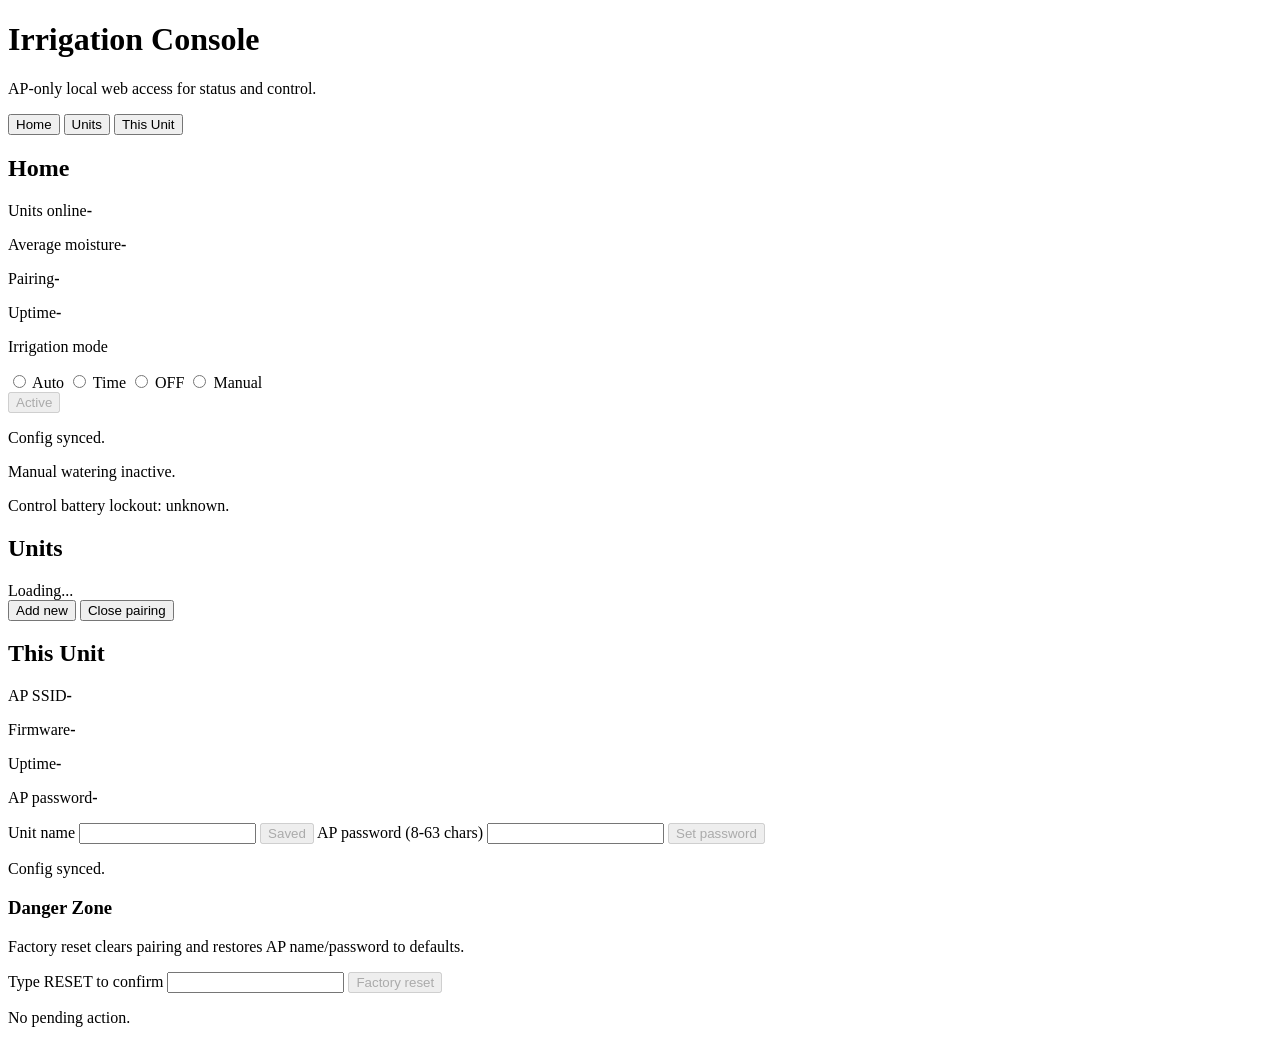
==== data/provisioning/index.html @ 7dedc7dc "Implement TIME irrigation mode with decimal inputs and next-start status Backend: - Move TIME run du" ====
<!doctype html>
<html lang="en">
<head>
  <meta charset="utf-8" />
  <meta name="viewport" content="width=device-width, initial-scale=1" />
  <title>Irrigation Console</title>
  <link rel="stylesheet" href="/provisioning/style.css" />
</head>
<body>
  <main class="wrap">
    <h1>Irrigation Console</h1>
    <p class="sub">AP-only local web access for status and control.</p>

    <nav class="tabs" aria-label="Main sections">
      <button type="button" class="tab-btn active" data-tab="home">Home</button>
      <button type="button" class="tab-btn" data-tab="sensors">Units</button>
      <button type="button" class="tab-btn" data-tab="unit">This Unit</button>
    </nav>

    <section class="card tab-panel active" id="tabHome" data-panel="home">
      <h2>Home</h2>
      <div class="home-grid">
        <p class="home-item"><span>Units online</span><strong id="homeOnline">-</strong></p>
        <p class="home-item"><span>Average moisture</span><strong id="homeMoisture">-</strong></p>
        <p class="home-item"><span>Pairing</span><strong id="homePairing">-</strong></p>
        <p class="home-item"><span>Uptime</span><strong id="homeUptime">-</strong></p>
      </div>
      <form id="homeModeForm" class="home-mode-form">
        <p class="home-mode-title">Irrigation mode</p>
        <div class="home-mode-options">
          <label><input type="radio" name="irrigationMode" value="AUTO" /> Auto</label>
          <label><input type="radio" name="irrigationMode" value="TIME" /> Time</label>
          <label><input type="radio" name="irrigationMode" value="OFF" /> OFF</label>
           <label><input type="radio" name="irrigationMode" value="MANUAL" /> Manual</label>
        </div>
        <div id="homeAutoConfig" hidden>
          <label>
            Auto start moisture (%)
            <input id="autoStartMoisturePctInput" type="number" min="0" max="100" step="1" />
          </label>
          <label>
            Auto stop moisture (%)
            <input id="autoStopMoisturePctInput" type="number" min="0" max="100" step="1" />
          </label>
        </div>
        <div id="homeManualConfig" hidden>
          <label>
             Watering duration (minutes)
            <input id="manualDurationSecInput" type="text" inputmode="decimal" autocomplete="off" />
          </label>
          <p id="manualDurationHint" class="home-mode-status" hidden></p>
        </div>
        <div id="homeTimeConfig" hidden>
          <label>
            Water for (minutes)
            <input id="timeRunDurationMinInput" type="text" inputmode="decimal" autocomplete="off" />
          </label>
          <p id="timeRunDurationHint" class="home-mode-status" hidden></p>
          <label>
            Every (hours)
            <input id="timeIntervalMinInput" type="text" inputmode="decimal" autocomplete="off" />
          </label>
          <p id="timeIntervalHint" class="home-mode-status" hidden></p>
          <p id="timeScheduleHint" class="home-mode-status" hidden></p>
        </div>
        <div class="home-mode-actions">
          <button type="button" id="homeModeSaveBtn" disabled>Active</button>
        </div>
        <p id="homeModeStatus" class="home-mode-status">Config synced.</p>
        <div class="home-manual-actions" hidden>
          <button type="button" id="manualStartBtn" disabled>Start watering</button>
          <button type="button" id="manualStopBtn" class="ghost" disabled>Stop watering</button>
        </div>
        <p id="homeManualStatus" class="home-mode-status">Manual watering inactive.</p>
        <p id="homeControlLockoutStatus" class="home-mode-status">Control battery lockout: unknown.</p>
      </form>
    </section>

    <section class="card tab-panel" id="tabSensors" data-panel="sensors">
      <h2>Units</h2>
      <div id="calibrationBanner" class="calibration-banner" hidden></div>
      <div id="nodes" class="sensor-list">Loading...</div>
      <p id="pairingBanner" class="pairing-banner" hidden>Pairing window is open (120s).</p>
      <div class="sensor-topbar">
        <button type="button" id="addSensorBtn">Add new</button>
        <button type="button" id="closePairingBtn" class="ghost">Close pairing</button>
      </div>
    </section>

    <section class="card tab-panel" id="tabUnit" data-panel="unit">
      <h2>This Unit</h2>
      <div class="unit-grid">
        <p class="unit-item"><span>AP SSID</span><strong id="unitApSsid">-</strong></p>
        <p class="unit-item"><span>Firmware</span><strong id="unitFirmware">-</strong></p>
        <p class="unit-item"><span>Uptime</span><strong id="unitUptime">-</strong></p>
        <p class="unit-item"><span>AP password</span><strong id="unitPasswordState">-</strong></p>
      </div>

      <form id="unitConfigForm" class="unit-form">
        <label>
          Unit name
          <input id="unitNameInput" type="text" maxlength="31" autocomplete="off" />
        </label>

        <button type="button" id="unitNameSaveBtn" disabled>Saved</button>

        <label>
          AP password (8-63 chars)
          <input id="unitPasswordInput" type="password" minlength="8" maxlength="63" autocomplete="new-password" />
        </label>

        <button type="button" id="unitPasswordSaveBtn" disabled>Set password</button>
        <p id="unitConfigStatus" class="unit-config-status">Config synced.</p>
      </form>

      <section class="danger-zone" aria-label="Danger zone">
        <h3>Danger Zone</h3>
        <p class="danger-note">Factory reset clears pairing and restores AP name/password to defaults.</p>
        <label>
          Type RESET to confirm
          <input id="factoryResetConfirmInput" type="text" autocomplete="off" />
        </label>
        <button type="button" id="factoryResetBtn" class="danger-btn" disabled>Factory reset</button>
        <p id="factoryResetStatus" class="danger-status">No pending action.</p>
      </section>

      <pre id="webStatus" hidden>Loading...</pre>
    </section>
  </main>

  <script src="/provisioning/app.js"></script>
</body>
</html>
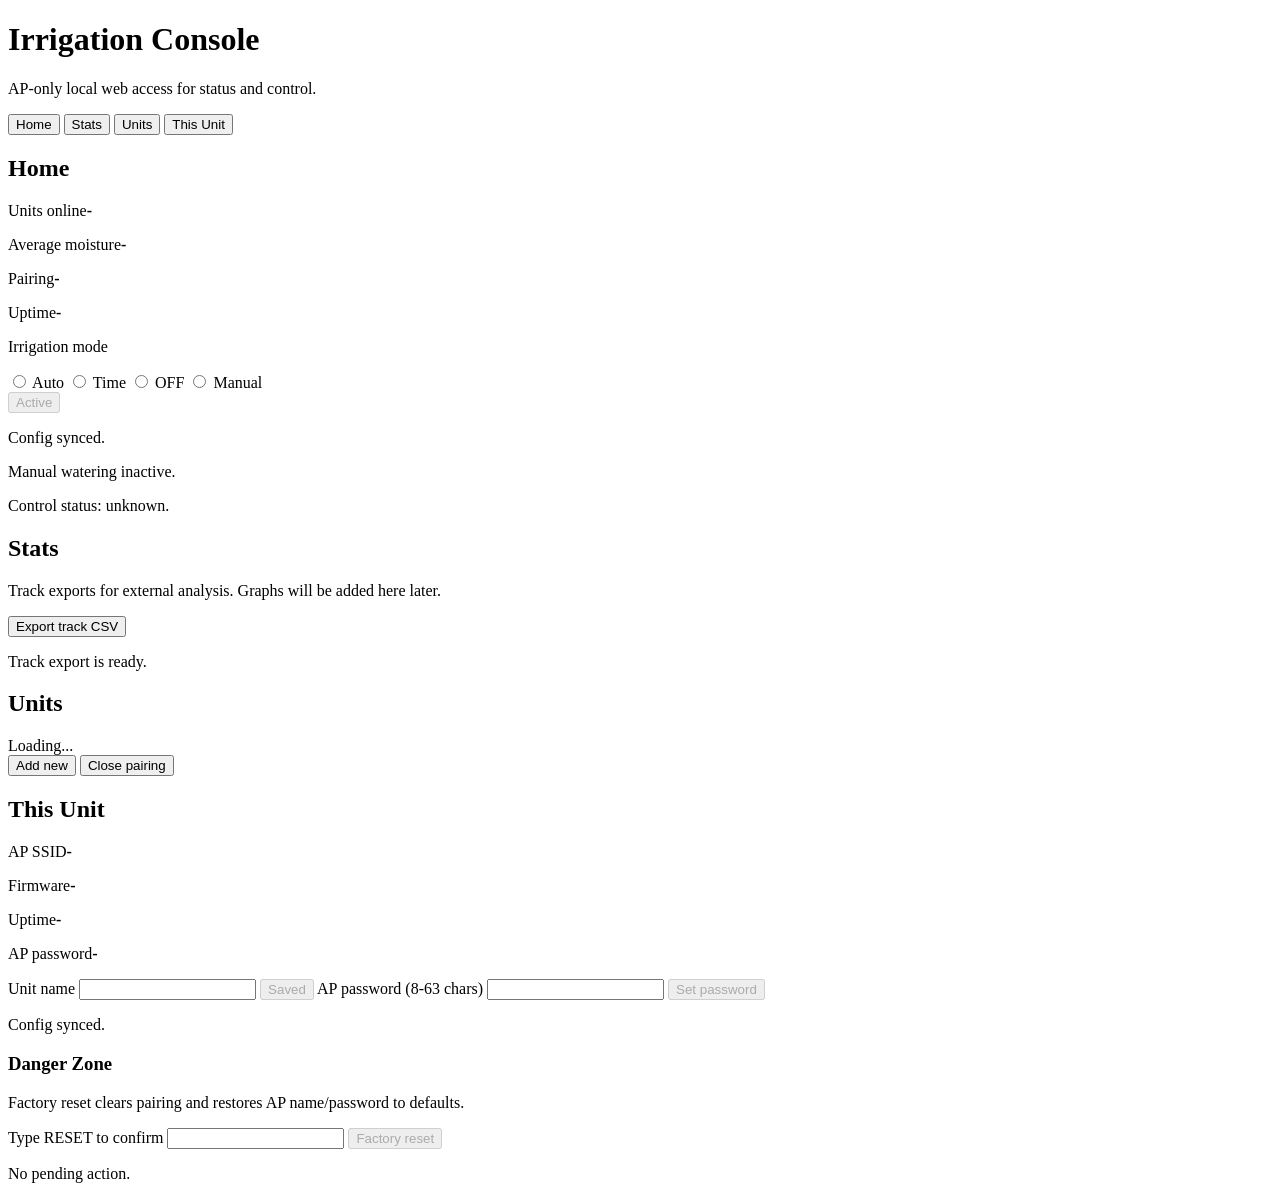
==== commit 00d33e99: "WIP: track CSV export, stats tab, and telemetry ring buffer baseline" ====
--- a/data/provisioning/index.html
+++ b/data/provisioning/index.html
@@ -13,6 +13,7 @@
 
     <nav class="tabs" aria-label="Main sections">
       <button type="button" class="tab-btn active" data-tab="home">Home</button>
+      <button type="button" class="tab-btn" data-tab="stats">Stats</button>
       <button type="button" class="tab-btn" data-tab="sensors">Units</button>
       <button type="button" class="tab-btn" data-tab="unit">This Unit</button>
     </nav>
@@ -35,13 +36,14 @@
         </div>
         <div id="homeAutoConfig" hidden>
           <label>
-            Auto start moisture (%)
+            Start watering below (%)
             <input id="autoStartMoisturePctInput" type="number" min="0" max="100" step="1" />
           </label>
           <label>
-            Auto stop moisture (%)
+            Stop watering above (%)
             <input id="autoStopMoisturePctInput" type="number" min="0" max="100" step="1" />
           </label>
+          <p id="autoStatusHint" class="home-mode-status" hidden></p>
         </div>
         <div id="homeManualConfig" hidden>
           <label>
@@ -72,8 +74,17 @@
           <button type="button" id="manualStopBtn" class="ghost" disabled>Stop watering</button>
         </div>
         <p id="homeManualStatus" class="home-mode-status">Manual watering inactive.</p>
-        <p id="homeControlLockoutStatus" class="home-mode-status">Control battery lockout: unknown.</p>
+        <p id="homeControlLockoutStatus" class="home-mode-status">Control status: unknown.</p>
       </form>
+    </section>
+
+    <section class="card tab-panel" id="tabStats" data-panel="stats">
+      <h2>Stats</h2>
+      <p class="sub">Track exports for external analysis. Graphs will be added here later.</p>
+      <div class="home-export-actions">
+        <button type="button" id="trackExportCsvBtn" class="ghost">Export track CSV</button>
+      </div>
+      <p id="trackExportStatus" class="home-mode-status">Track export is ready.</p>
     </section>
 
     <section class="card tab-panel" id="tabSensors" data-panel="sensors">
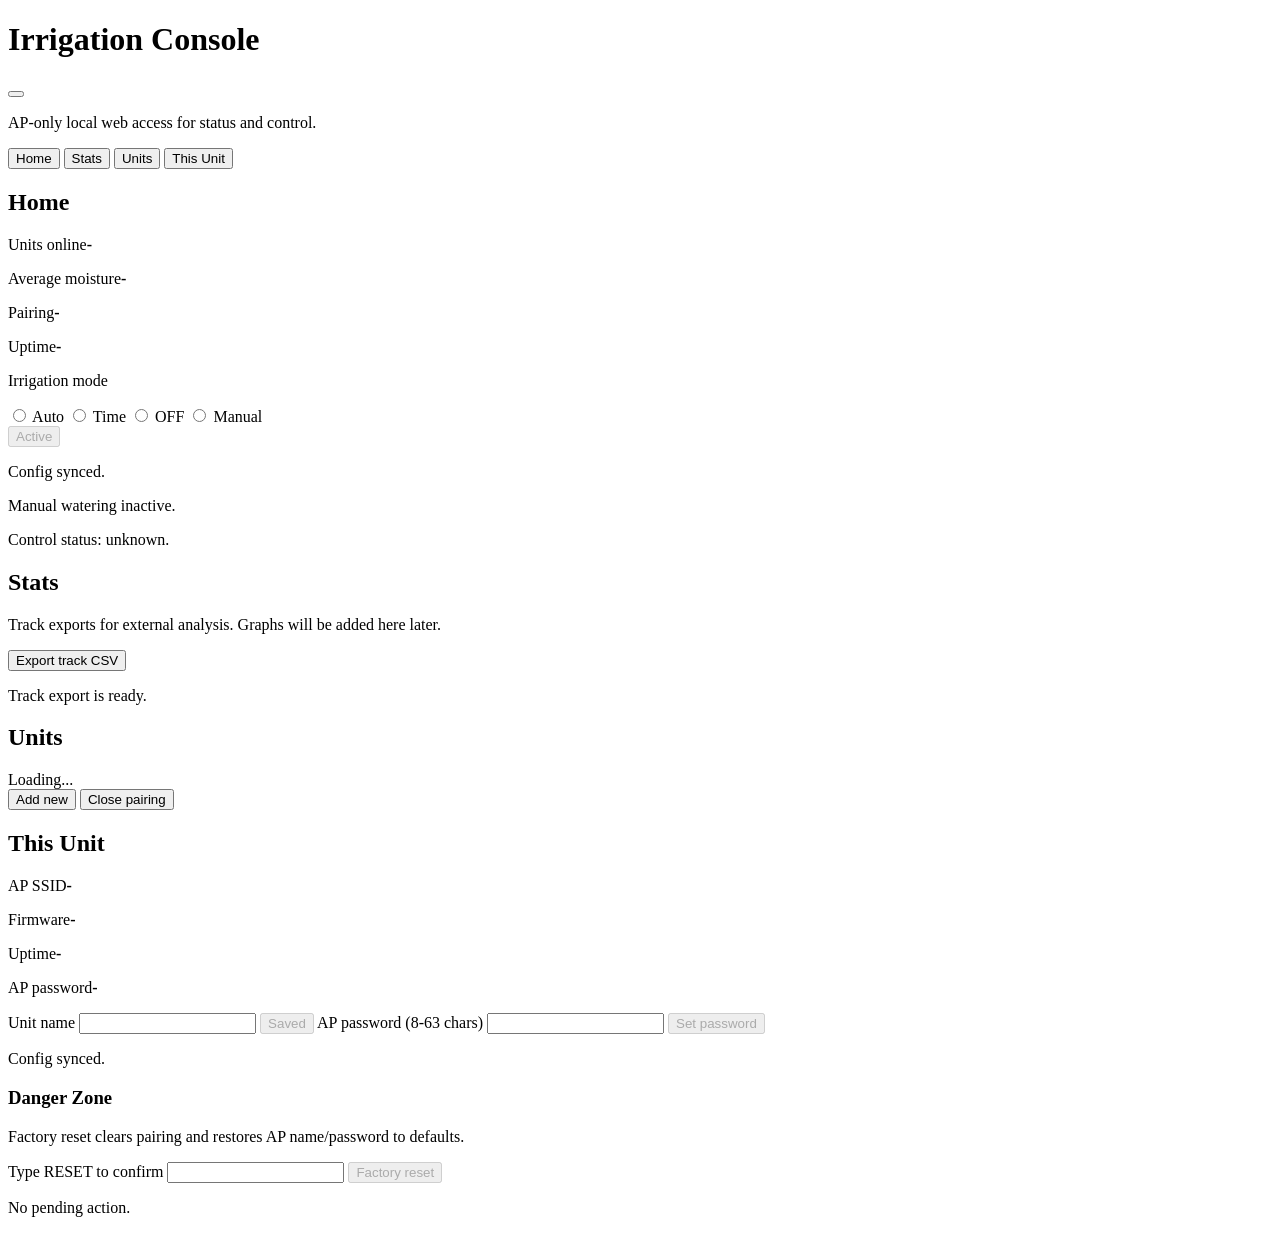
==== commit 6dc8abc5: "Improve SSE dashboard flow and control ACK reconciliation" ====
--- a/data/provisioning/index.html
+++ b/data/provisioning/index.html
@@ -8,7 +8,26 @@
 </head>
 <body>
   <main class="wrap">
-    <h1>Irrigation Console</h1>
+    <div class="topbar">
+      <h1>Irrigation Console</h1>
+      <div class="transport-indicator-wrap">
+        <button
+          type="button"
+          id="transportIndicatorBtn"
+          class="transport-indicator"
+          aria-label="Open transport status"
+          aria-expanded="false"
+          aria-controls="transportPopover"
+        ></button>
+        <div id="transportPopover" class="transport-popover" role="status" hidden>
+          <p><span>Transport</span><strong id="transportPopoverTransport">-</strong></p>
+          <p><span>Status</span><strong id="transportPopoverStatus">-</strong></p>
+          <p><span>Last update</span><strong id="transportPopoverLastUpdate">-</strong></p>
+          <p><span>Poll interval</span><strong id="transportPopoverPollInterval">-</strong></p>
+          <p><span>Reconnects</span><strong id="transportPopoverReconnects">0</strong></p>
+        </div>
+      </div>
+    </div>
     <p class="sub">AP-only local web access for status and control.</p>
 
     <nav class="tabs" aria-label="Main sections">
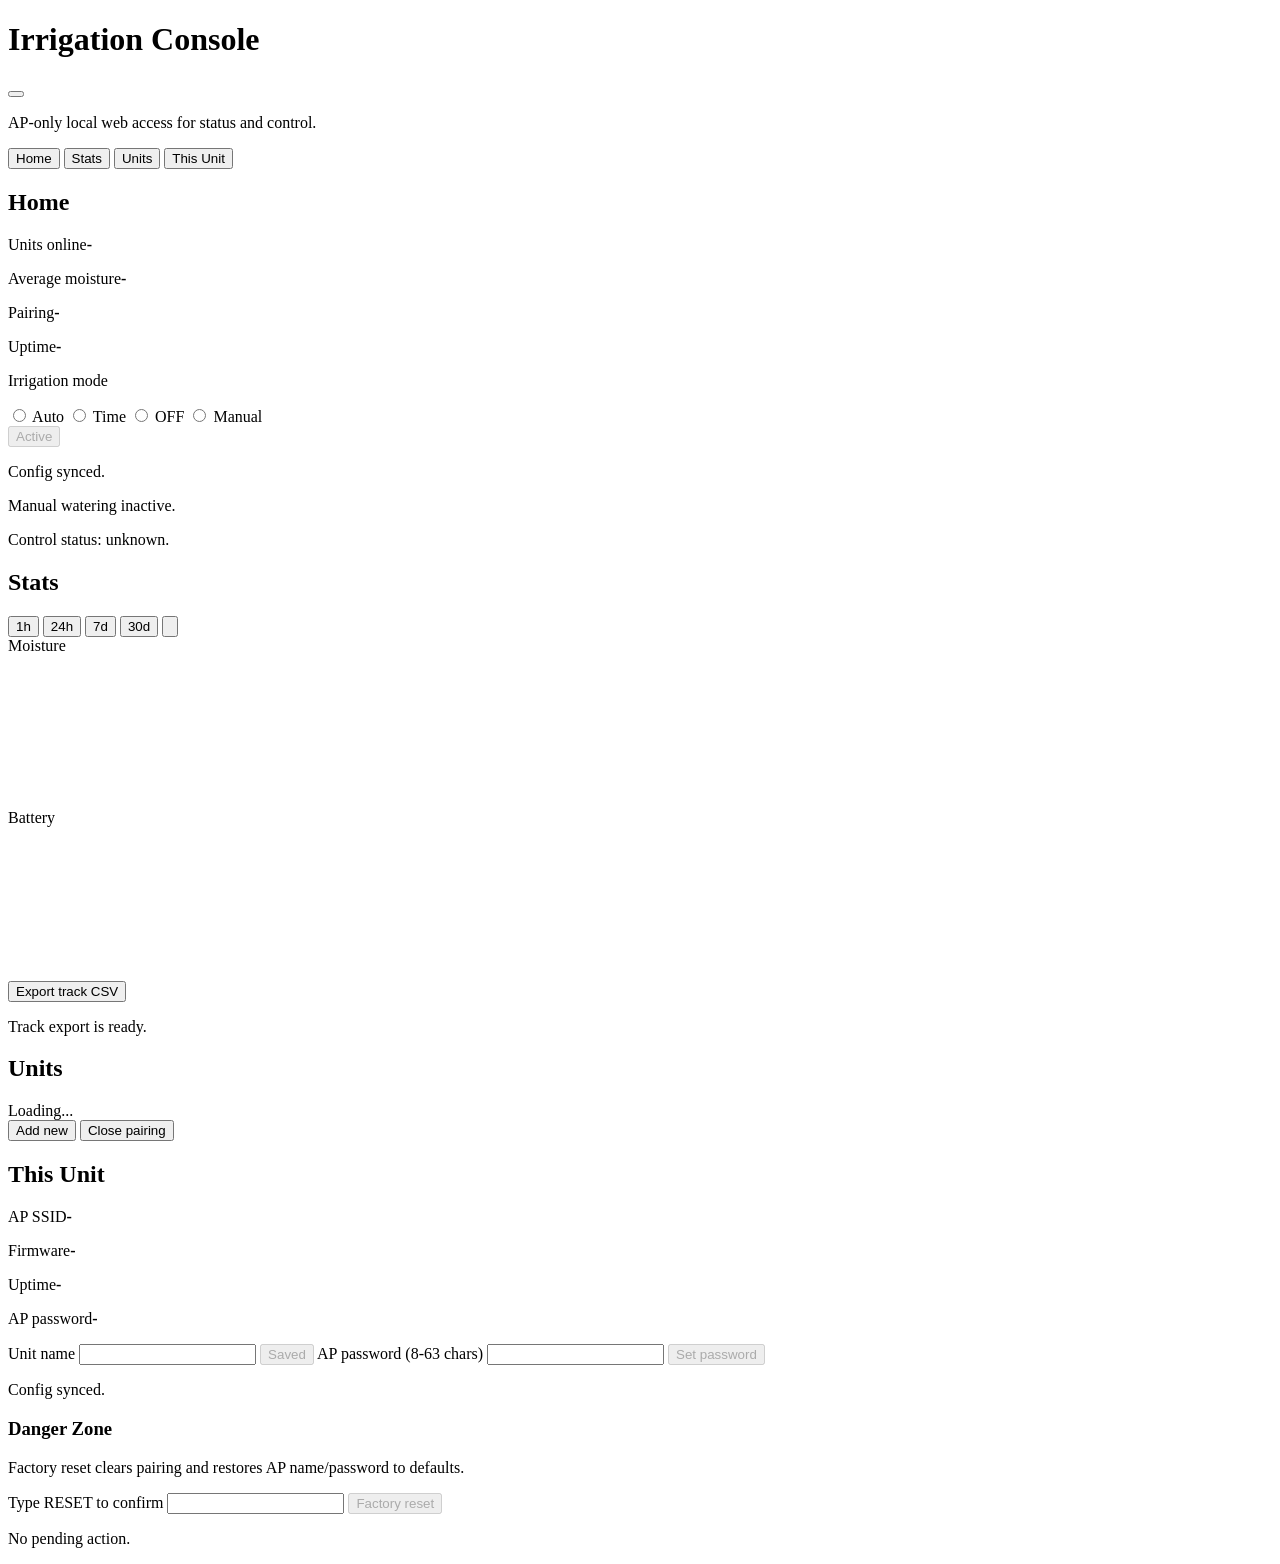
==== commit e61e159b: "Add stats charts UI and irrigation history" ====
--- a/data/provisioning/index.html
+++ b/data/provisioning/index.html
@@ -51,7 +51,7 @@
           <label><input type="radio" name="irrigationMode" value="AUTO" /> Auto</label>
           <label><input type="radio" name="irrigationMode" value="TIME" /> Time</label>
           <label><input type="radio" name="irrigationMode" value="OFF" /> OFF</label>
-           <label><input type="radio" name="irrigationMode" value="MANUAL" /> Manual</label>
+          <label><input type="radio" name="irrigationMode" value="MANUAL" /> Manual</label>
         </div>
         <div id="homeAutoConfig" hidden>
           <label>
@@ -99,7 +99,36 @@
 
     <section class="card tab-panel" id="tabStats" data-panel="stats">
       <h2>Stats</h2>
-      <p class="sub">Track exports for external analysis. Graphs will be added here later.</p>
+      <div class="stats-period-bar" role="group" aria-label="Period">
+        <button type="button" class="stats-period-btn" data-period="1h">1h</button>
+        <button type="button" class="stats-period-btn active" data-period="24h">24h</button>
+        <button type="button" class="stats-period-btn" data-period="7d">7d</button>
+        <button type="button" class="stats-period-btn" data-period="30d">30d</button>
+        <button type="button" id="statsRefreshBtn" class="stats-refresh-btn" title="Refresh" aria-label="Refresh stats">
+          <svg viewBox="0 0 24 24" aria-hidden="true" focusable="false">
+            <path d="M17.65 6.35A7.95 7.95 0 0 0 12 4a8 8 0 1 0 7.75 10h-2.1A6 6 0 1 1 12 6c1.3 0 2.5.42 3.46 1.14L13 10h7V3l-2.35 3.35z" />
+          </svg>
+        </button>
+      </div>
+      <div class="stats-chart-card">
+        <div class="stats-chart-header">
+          <span class="stats-chart-title">Moisture</span>
+          <span id="statsLoadingIndicator" class="stats-loading" hidden>Loading…</span>
+        </div>
+        <div class="stats-chart-wrap">
+          <canvas id="statsMoistureChart"></canvas>
+          <div id="statsMoistureOverlay" class="stats-chart-overlay" hidden></div>
+        </div>
+      </div>
+      <div class="stats-chart-card">
+        <div class="stats-chart-header">
+          <span class="stats-chart-title">Battery</span>
+        </div>
+        <div class="stats-chart-wrap">
+          <canvas id="statsBatteryChart"></canvas>
+          <div id="statsBatteryOverlay" class="stats-chart-overlay" hidden></div>
+        </div>
+      </div>
       <div class="home-export-actions">
         <button type="button" id="trackExportCsvBtn" class="ghost">Export track CSV</button>
       </div>
@@ -158,6 +187,7 @@
     </section>
   </main>
 
+  <script src="/provisioning/chart.js"></script>
   <script src="/provisioning/app.js"></script>
 </body>
 </html>
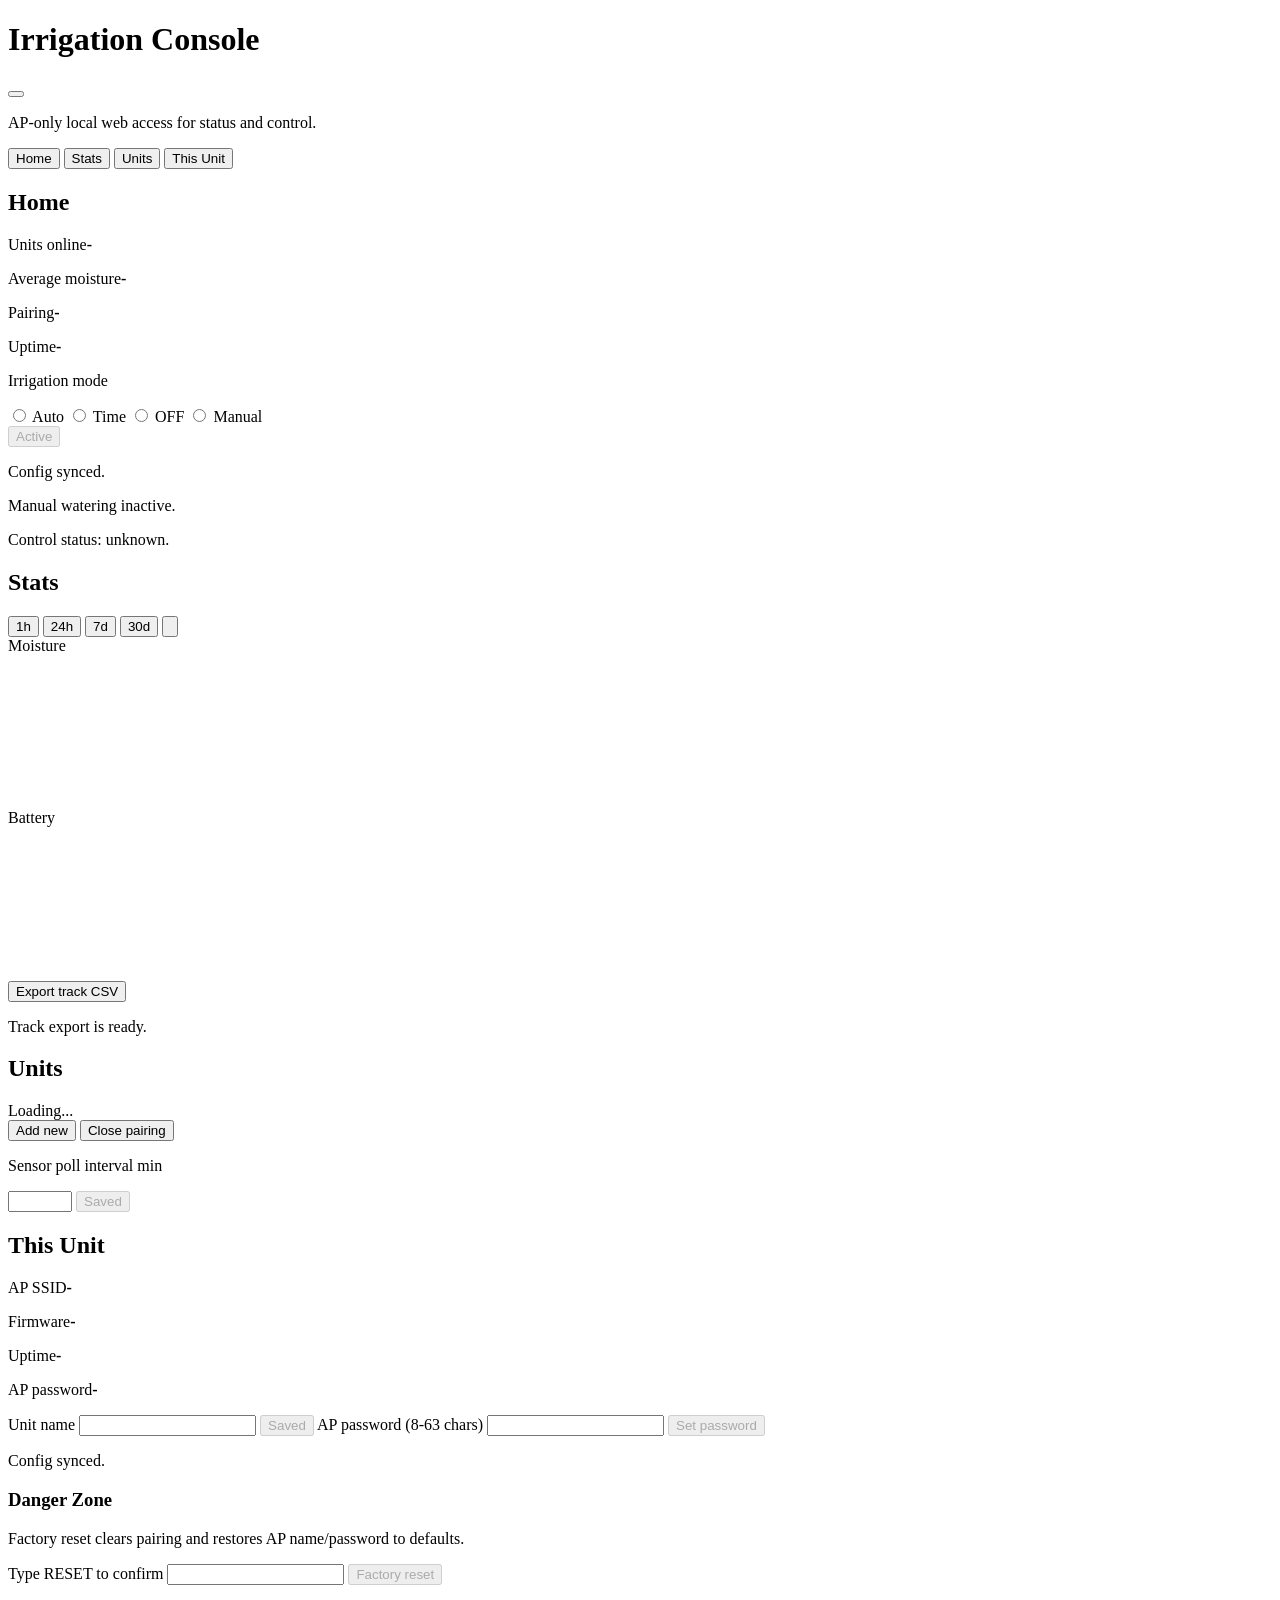
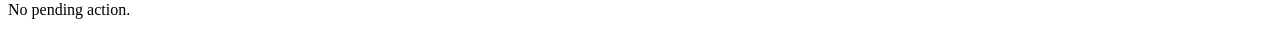
==== commit 8bf04f1f: "fix: TIME irrigation scheduling, manual UX, timer sync - TIME mode: trigger even when control sleepi" ====
--- a/data/provisioning/index.html
+++ b/data/provisioning/index.html
@@ -63,11 +63,46 @@
             <input id="autoStopMoisturePctInput" type="number" min="0" max="100" step="1" />
           </label>
           <p id="autoStatusHint" class="home-mode-status" hidden></p>
+          <p class="home-mode-status auto-zone-stats" id="autoZoneStats" hidden>
+            <span>Dry avg: <strong id="autoDryAvgPct">--</strong></span>
+            <span>Wet avg: <strong id="autoWetAvgPct">--</strong></span>
+          </p>
+          <div class="auto-advanced-group">
+            <button
+              type="button"
+              id="autoAdvancedToggleBtn"
+              class="auto-advanced-toggle"
+              aria-expanded="false"
+              aria-controls="autoAdvancedPanel"
+            >
+              <span>Advanced settings</span>
+              <span class="auto-advanced-chevron" aria-hidden="true">▾</span>
+            </button>
+            <div id="autoAdvancedPanel" class="auto-advanced-panel" hidden>
+              <label>
+                Pulse interval sec
+                <input id="autoPulseIntervalSecInput" type="number" min="1" max="3600" step="1" />
+              </label>
+              <label>
+                Wet tolerance %
+                <input id="autoWetTolerancePctInput" type="number" min="0" max="100" step="1" />
+              </label>
+              <label>
+                Soak delay sec
+                <input id="autoSoakDelaySecInput" type="number" min="1" max="3600" step="1" />
+              </label>
+              <label>
+                Max pulses
+                <input id="autoMaxPulsesInput" type="number" min="1" max="20" step="1" />
+              </label>
+              <p id="autoServiceStatus" class="home-mode-status auto-service-live" hidden>AUTO: -</p>
+            </div>
+          </div>
         </div>
         <div id="homeManualConfig" hidden>
           <label>
-             Watering duration (minutes)
-            <input id="manualDurationSecInput" type="text" inputmode="decimal" autocomplete="off" />
+             Watering duration (seconds)
+            <input id="manualDurationSecInput" type="number" min="0" max="600" step="1" inputmode="numeric" autocomplete="off" />
           </label>
           <p id="manualDurationHint" class="home-mode-status" hidden></p>
         </div>
@@ -144,6 +179,14 @@
         <button type="button" id="addSensorBtn">Add new</button>
         <button type="button" id="closePairingBtn" class="ghost">Close pairing</button>
       </div>
+      <div class="sensor-settings-panel">
+        <p class="sensor-settings-title">Sensor poll interval min</p>
+        <div class="sensor-settings-row">
+          <input id="sensorPollIntervalMinInput" type="number" min="1" max="1440" step="1" />
+          <button type="button" id="sensorPollIntervalSaveBtn" class="ghost" disabled>Saved</button>
+        </div>
+        <p id="sensorPollIntervalStatus" class="home-mode-status sensor-poll-live" hidden>Next sensor online: -</p>
+      </div>
     </section>
 
     <section class="card tab-panel" id="tabUnit" data-panel="unit">
